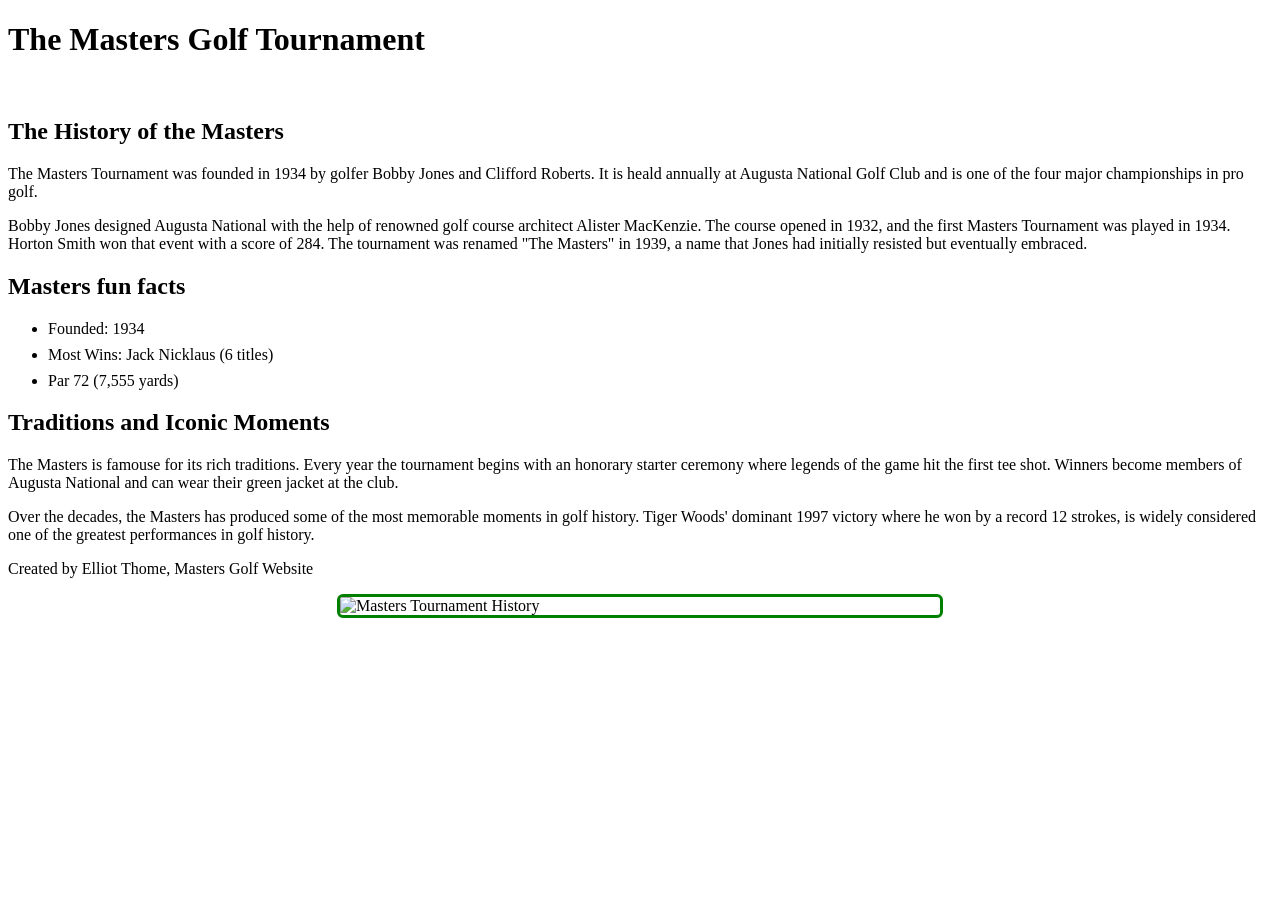
==== about.html @ d82b4962 "Add files via upload" ====
<!DOCTYPE html>
<html lang="en">
<head>
    <meta charset="UTF-8">
    <meta name="viewport" content+"width=device-width, initial-scale=1.0">
    <title>History - The Masters Golf Tournament</title>
    <link rel="stylesheet" href="styles.css">
</head>
<body>
    <header>
        <h1>The Masters Golf Tournament</h1>
        <nav>
            <a href="index.html">Home</a>
            <a href="about.html">History</a>
            <a href="contact.html">Contact</a>
            <a href="materialize.html">Materialize</a>
        </nav>
    </header>

<main>
    <section>
        <h2>The History of the Masters</h2>
        <p>
            The Masters Tournament was founded in 1934 by golfer Bobby Jones and Clifford Roberts. It is heald annually at Augusta National Golf Club and is one of the four major championships in pro golf.
        </p>
        <p>
            Bobby Jones designed Augusta National with the help of renowned golf course architect Alister MacKenzie. The course opened in 1932, and the first Masters Tournament was played in 1934. Horton Smith won that event with a score of 284. The tournament was renamed "The Masters" in 1939, a name that Jones had initially resisted but eventually embraced.
        </p>
    </section>

    <aside>
        <h2> Masters fun facts</h2>
        <ul>
            <li>Founded: 1934</li>
            <li>Most Wins: Jack Nicklaus (6 titles)</li>
            <li>Par 72 (7,555 yards)</li>
        </ul>
    </aside>

    <section>
        <h2>Traditions and Iconic Moments</h2>
        <p>
            The Masters is famouse for its rich traditions. Every year the tournament begins with an honorary starter ceremony where legends of the game hit the first tee shot. Winners become members of Augusta National and can wear their green jacket at the club.
        </p>
        <p>
            Over the decades, the Masters has produced some of the most memorable moments in golf history. Tiger Woods' dominant 1997 victory where he won by a record 12 strokes, is widely considered one of the greatest performances in golf history.
        </p>
    </section>
 
</main>

<footer>
    <p>Created by Elliot Thome, Masters Golf Website</p>
</footer>
<img src="Images/masters2.jpg" alt="Masters Tournament History">
</body>
</html>
---- styles.css ----
nav a {
    color: white;
    text-decoration: none;
    margin: 0 15px;
    padding: 6px 12px;
}

nav a:hover {
    background-color: gold;
    color: black;
}

img {
    width: 100%;
    max-width: 600px;
    display: block;
    margin: 15px auto;
    border: 3px solid green;
    border-radius: 6px;
}

ul li {
    margin-bottom: 8px;
}
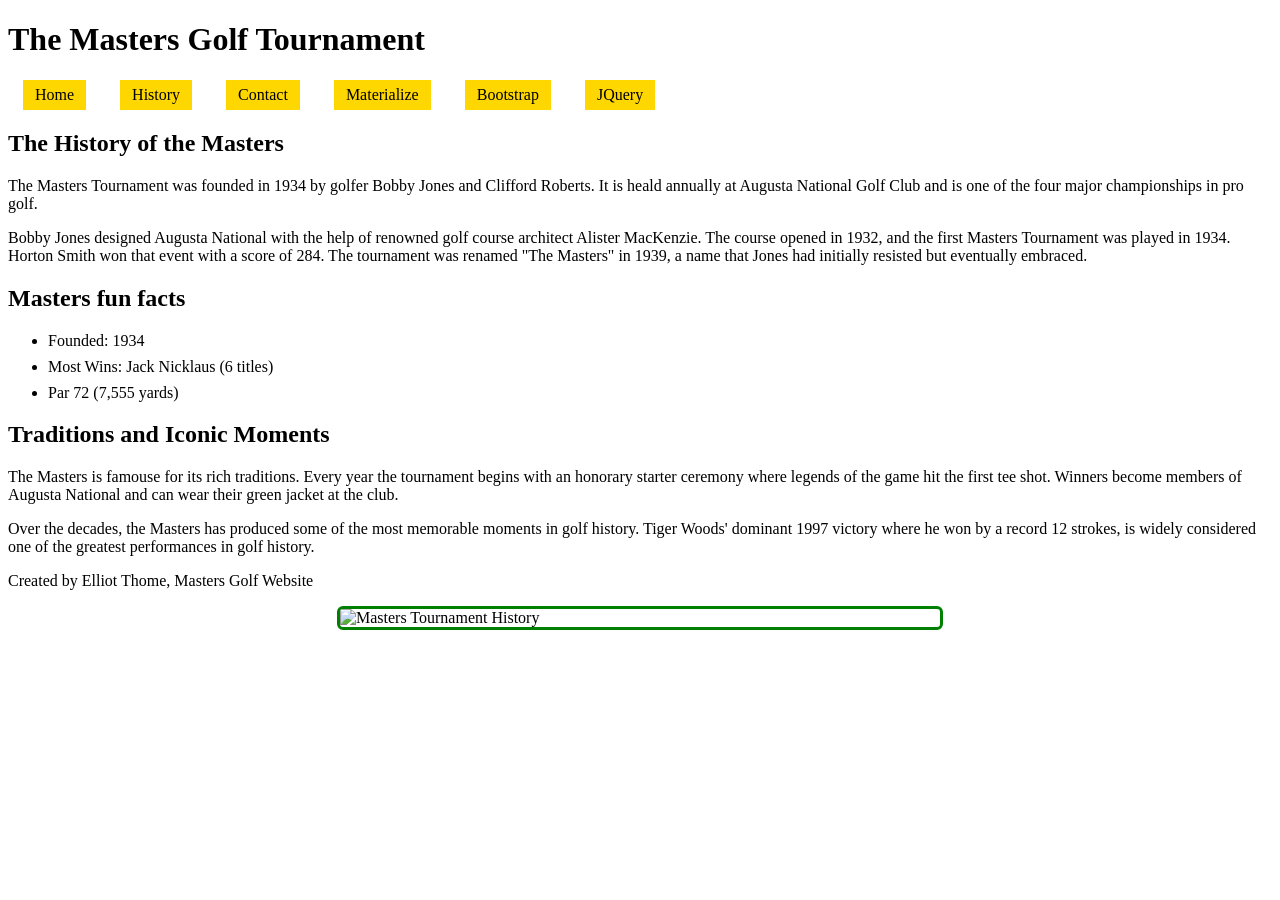
==== commit deb935e4: "Add files via upload" ====
--- a/about.html
+++ b/about.html
@@ -14,6 +14,8 @@
             <a href="about.html">History</a>
             <a href="contact.html">Contact</a>
             <a href="materialize.html">Materialize</a>
+            <a href="bootstrap.html">Bootstrap</a>
+            <a href="Jquery.html">JQuery</a>
         </nav>
     </header>
 
--- a/styles.css
+++ b/styles.css
@@ -1,8 +1,10 @@
 nav a {
-    color: white;
-    text-decoration: none;
-    margin: 0 15px;
-    padding: 6px 12px;
+  color: black;
+  text-decoration: none;
+  margin: 0 15px;
+  padding: 6px 12px;
+  background-color: gold;
+  display: inline-block;
 }
 
 nav a:hover {
@@ -21,4 +23,4 @@
 
 ul li {
     margin-bottom: 8px;
-}+}
